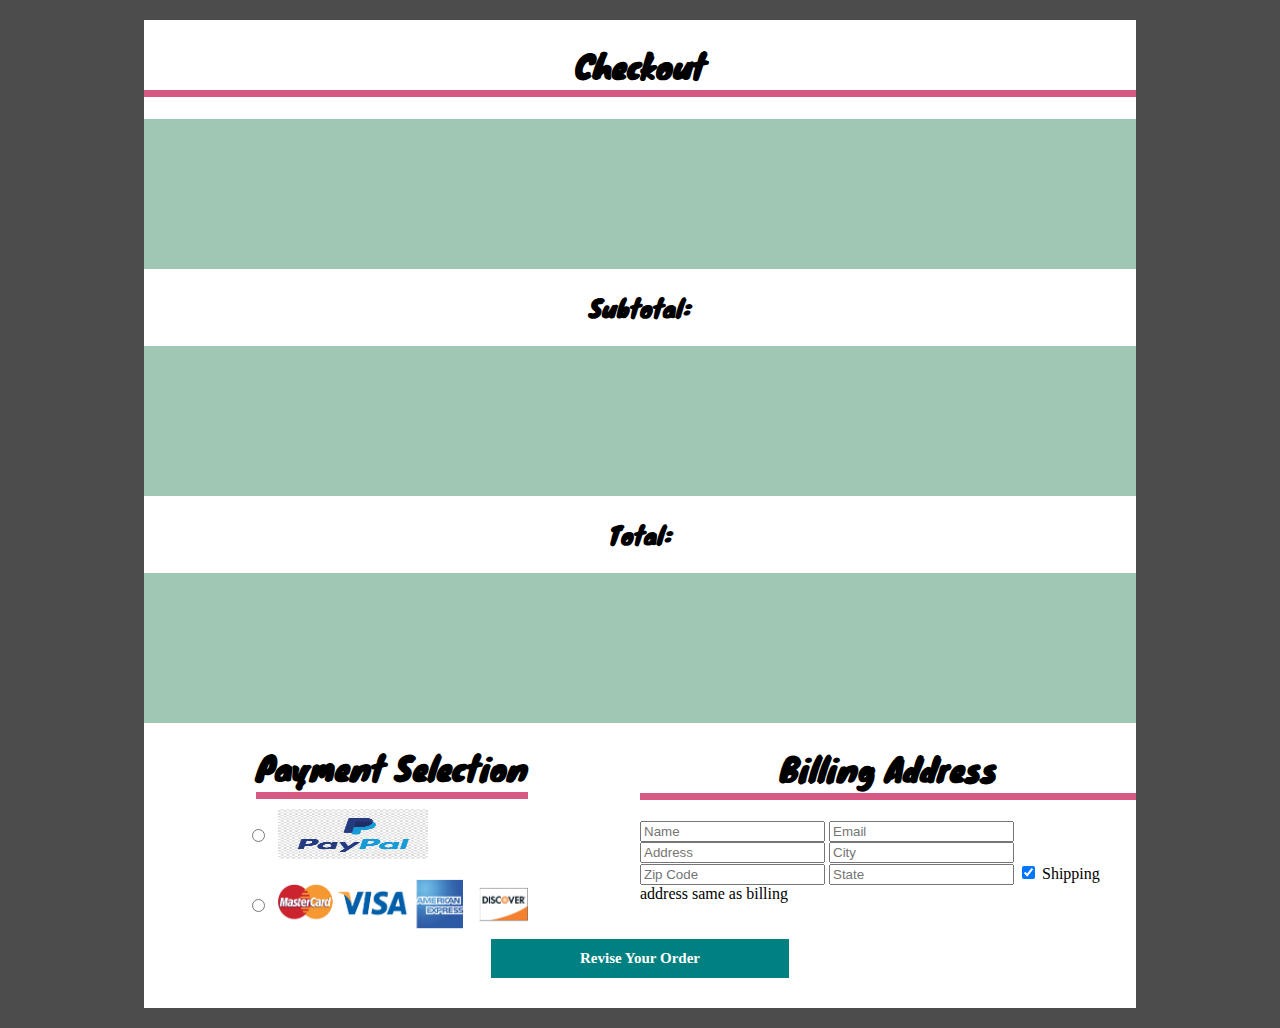
==== Checkout.html @ 0eaa8a0a "revised code for checkout" ====
<!DOCTYPE html>
<html lang="en">
  <head>
    <link rel="stylesheet" href="Checkout.css" />
    <meta charset="UTF-8" />
    <meta name="viewport" content="width=device-width, initial-scale=1.0" />
  </head>

  <body>
    <div id="background-shadow">
      <div id="checkout-inside-box">
        <!--Start of Total/Subtotal Info Box -->
        <h1 id="checkout-h1">Checkout</h1>
        <div class="pos-checkout-box">
          <div id="checkout-items"></div>
          <h2>Subtotal:</h2>
          <div id="subtotal-price"></div>
          <h2>Total:</h2>
          <div id="total-price"></div>
        </div>
        <div id="payment-bill-add-box">
          <!--Start of Payment Info Box -->
          <div class="pos-payment-info-box">
            <h1 id="pay-select-h1">Payment Selection</h1>

            <form id="credit-card-form" action="">
              <div onclick="cardFormRemove()" id="paypal-form">
                <input id="pp-button" type="radio" name="payment" />
                <img
                  class="pp-button-img"
                  src="images/paypal-logo.png"
                  alt="paypal-logo"
                />
              </div>

              <div id="credit-card-radio">
                <input id="credit-selector" type="radio" name="payment" />
                <label for="credit-selector"></label>
                <img
                  class="credit-imgs"
                  src="images/credit-card-logos.png"
                  alt="credit-cards-img"
                />
              </div>

              <div id="card-inputs-info">
                <form action="">
                  <input
                    class="form-input"
                    type="text"
                    placeholder="Name on card"
                  />

                  <input
                    class="form-input"
                    placeholder="Card Number"
                    type="number"
                    maxlength="19"
                    max="19"
                  />

                  <input
                    class="form-input"
                    type="text"
                    placeholder="Expiration Date (MM/YY)"
                    maxlength="5"
                  />

                  <input
                    class="form-input"
                    type="number"
                    placeholder="Security Code"
                    maxlength="4"
                  />

                  <button id="submit-button" type="submit">Pay</button>
                </form>
              </div>
            </form>
          </div>

          <div id="bill-ship-address">
            <h1 id="bill-add-h1">Billing Address</h1>
            <form action="">
              <input type="text" name="" id="" placeholder="Name" />
              <input type="email" name="" id="" placeholder="Email" />
              <input type="text" placeholder="Address" />
              <input type="text" placeholder="City" />
              <input type="number" value="" placeholder="Zip Code" />
              <input type="text" placeholder="State" />
              <input type="checkbox" checked="checked" /> Shipping address same
              as billing
            </form>
          </div>
        </div>
        <button id="revise-order-button">
          <a id="revise-order-link" href="Homepage/Homepage.html"
            >Revise Your Order</a
          >
        </button>
      </div>
    </div>

    <script>
      let cardRadioBttn = document.getElementById("credit-card-radio");
      let cardInputForm = document.getElementById("card-inputs-info");

      cardRadioBttn.addEventListener("click", (e) => {
        let submitBttn = document.getElementById("submit-button");
        let formInputs = document.getElementsByClassName("form-input");

        let i;
        for (i = 0; i < formInputs.length; i++) {
          formInputs[i].style.height = "30px";
        }

        cardInputForm.style.display = "flex";
        cardInputForm.style.flexDirection = "column";
        cardInputForm.style.marginBottom = "15px";
        submitBttn.style.backgroundColor = "rgb(0, 128, 128)";
        submitBttn.style.border = "none";
        submitBttn.style.height = "40px";
        submitBttn.style.textAlign = "center";
        submitBttn.style.fontWeight = "900";
        submitBttn.style.fontFamily = "Raleway";
        submitBttn.style.fontSize = "15px";
        submitBttn.style.color = "white";
        formInputs.style.height = "30px";
      });

      function cardFormRemove() {
        let payPalRadio = document.getElementById("pp-button");

        let cardInputFormPP = document.getElementById("card-inputs-info");

        cardInputFormPP.style.display = "none";
      }
    </script>
  </body>
</html>
---- Checkout.css ----
@import url(https://fonts.googleapis.com/css?family=Knewave);
@import url(https://fonts.googleapis.com/css?family=Raleway:300, 600, 800);

body,
html {
  margin: 0;
  padding: 0;
}

/* .checkout-main-box {

    display: flex;
    font-family: Knewave;
    
    width: 100%;
    height: 100%;
    border: 1px solid black;
    justify-content: center;
    align-items: center;


} */

#background-shadow {
  display: flex;
  margin: 0;
  justify-content: center;
  align-items: center;
  box-sizing: border-box;
  padding: 20px;
  width: 100%;
  height: 100%;
  background-color: rgba(0, 0, 0, 0.7);
}

#checkout-inside-box {
  display: flex;
  flex-direction: column;

  align-items: center;
  width: 100%;
  height: 100%;
  background-color: white;
  box-sizing: border-box;
}
.pos-checkout-box {
  display: flex;
  flex-direction: column;
  width: 100%;
  /* display: flex;
    justify-content: center;
    align-items: center;
    flex-direction: column;
    box-sizing: border-box;
    width: 100%;
    height: 100%; */
}
#payment-bill-add-box {
}

#bill-ship-address {
  display: flex;
  flex-direction: column;
  width: 100%;
  margin-bottom: 20px;
}

#credit-card-form {
  /* display: flex;
    flex-direction: column;
    justify-content: center;
    padding: 10px;
    box-sizing: border-box;
    width: 100%;
    height: 100vh; */
}

#card-inputs-info {
  display: none;

  /* Enter display properties */
}

/* #submit-button {

    display: flex;
    justify-content: center;
    align-items: center;
    margin-top: 10px;
    margin-bottom: 10px;
    width: 100px;
    height: 35px;

} */

#checkout-items {
  display: flex;
  background-color: #a0c7b4;
  width: 100%;
  height: 150px;
  box-sizing: border-box;
}

#subtotal-price {
  display: flex;
  background-color: #a0c7b4;
  width: 100%;
  height: 150px;
  box-sizing: border-box;
}

#total-price {
  background-color: #a0c7b4;
  width: 100%;
  height: 150px;
  box-sizing: border-box;
}

#credit-card-radio {
  display: flex;
  flex-direction: row;
  justify-content: left;
  align-items: center;
}

#paypal-form {
  display: flex;
  flex-direction: row;
  justify-content: left;
  align-items: center;
}

.pp-button-img {
  display: flex;
  padding: 10px;
  width: 150px;
  height: 50px;
}

.credit-imgs {
  display: flex;
  height: 50px;
  width: 250px;
  padding: 10px;
}

#revise-order-link {
  display: flex;
  justify-content: space-around;
  align-content: center;
  box-sizing: border-box;
  padding: 10px;
  width: 100%;
  text-decoration: none;
  color: white;
  font-family: Raleway;
  font-weight: 900;
  font-size: 15px;
}

#revise-order-button {
  width: 70%;
  background-color: rgb(0, 128, 128);
  border: none;
  margin-bottom: 20px;
}

h1 {
  text-align: center;
  font-family: Knewave;
}

h2 {
  text-align: center;
  font-family: Knewave;
}

#pay-select-h1 {
  margin: 20px 0 0 0;
  border-bottom: solid 7px rgba(195, 18, 77, 0.7);
}

#checkout-h1 {
  width: 100%;
  border-bottom: solid 7px rgba(195, 18, 77, 0.7);
}

#bill-add-h1 {
  border-bottom: solid 7px rgba(195, 18, 77, 0.7);
}

@media screen and (min-width: 770px) {
  #checkout-inside-box {
    width: 80%;
    height: 80%;
  }
  #payment-bill-add-box {
    display: flex;
    flex-direction: row;
    justify-content: space-between;
  }

  .pos-payment-info-box {
    display: flex;
    width: 100%;
    height: 100%;
    flex-direction: column;
    justify-content: left;
    align-items: center;
  }

  #bill-ship-address {
  }

  /* #credit-card-radio {


        flex-direction: column;

    }

    #paypal-form {

        flex-direction: column;

    } */

  #card-inputs-info {
    display: none;

    /* Enter display properties */
  }

  /* input {
        margin-top: 5px;
        height: 25px;


    } */

  #revise-order-button {
    display: flex;
    width: 30%;
    margin-bottom: 30px;
  }

  #revise-order-link {
    justify-content: center;
    align-items: center;
    width: 100%;
    text-decoration: none;
  }
}
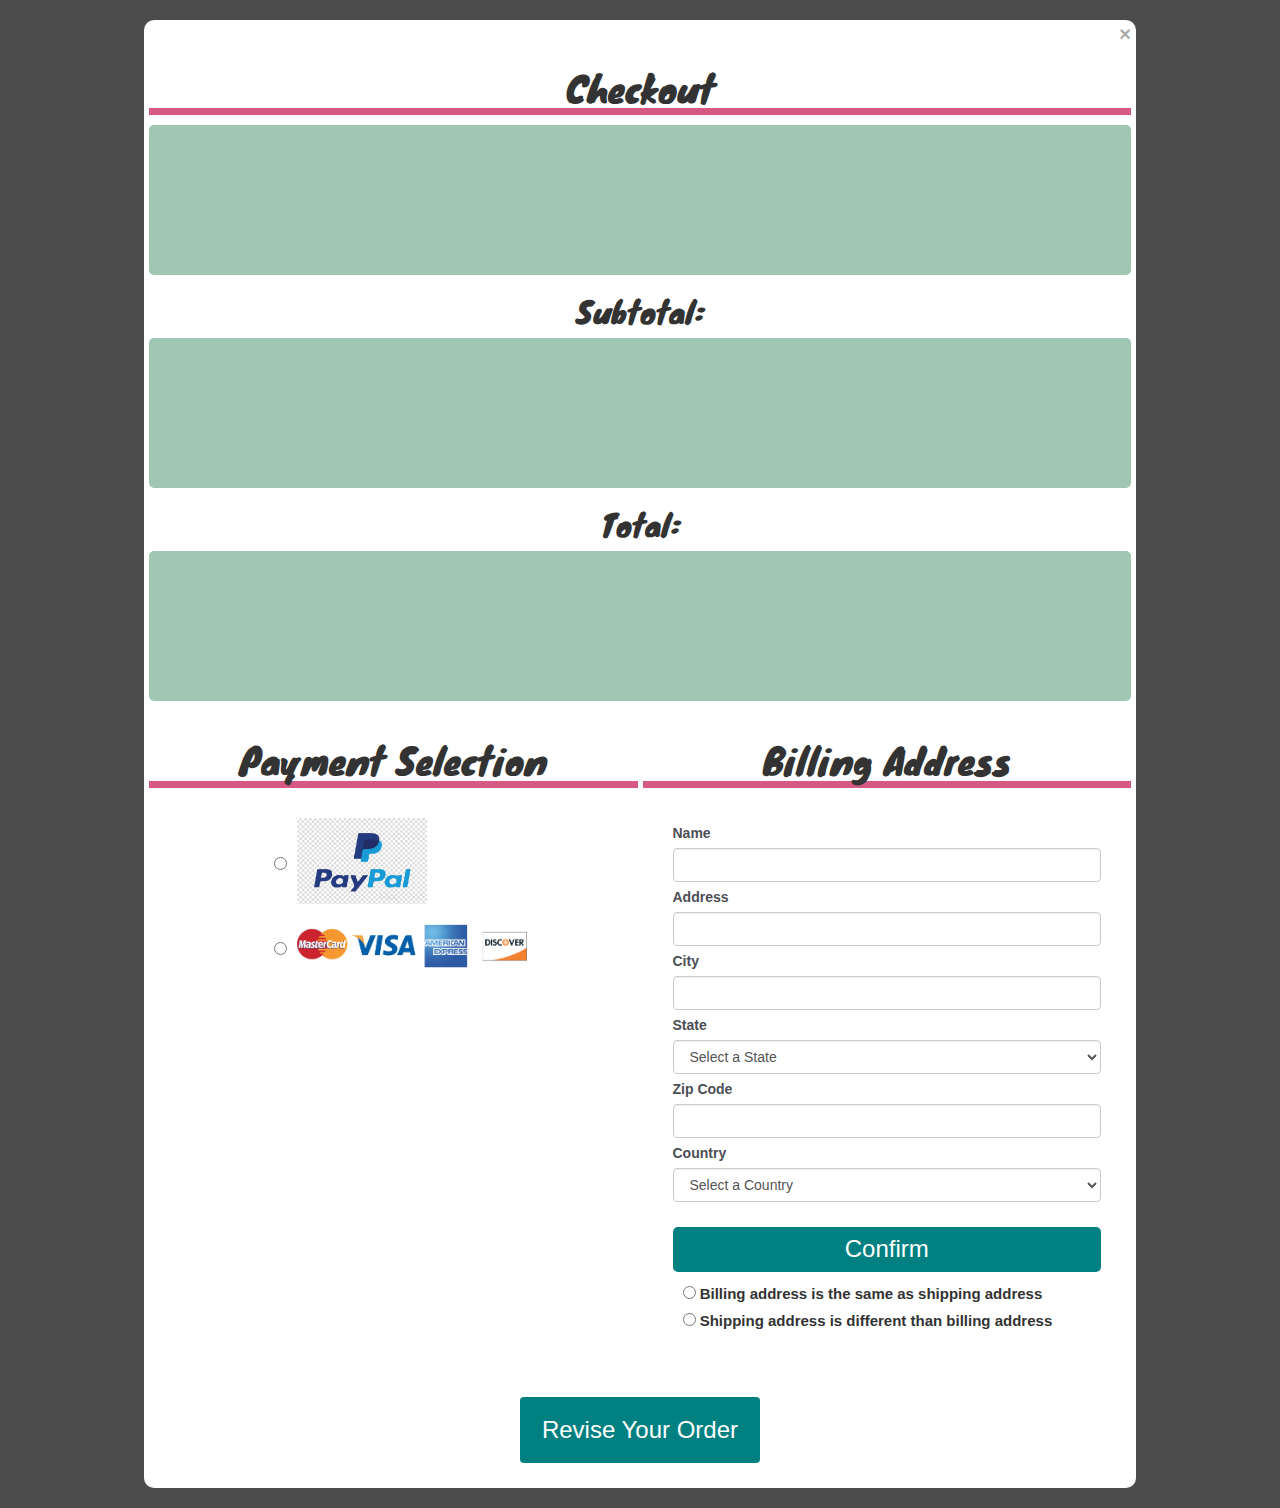
==== commit 78574ecc: "added address functionality and revised css" ====
--- a/Checkout.html
+++ b/Checkout.html
@@ -1,140 +1,808 @@
 <!DOCTYPE html>
 <html lang="en">
-  <head>
-    <link rel="stylesheet" href="Checkout.css" />
-    <meta charset="UTF-8" />
-    <meta name="viewport" content="width=device-width, initial-scale=1.0" />
-  </head>
-
-  <body>
-    <div id="background-shadow">
-      <div id="checkout-inside-box">
-        <!--Start of Total/Subtotal Info Box -->
-        <h1 id="checkout-h1">Checkout</h1>
-        <div class="pos-checkout-box">
-          <div id="checkout-items"></div>
-          <h2>Subtotal:</h2>
-          <div id="subtotal-price"></div>
-          <h2>Total:</h2>
-          <div id="total-price"></div>
+
+<head>
+
+
+  <link rel="stylesheet" href="http://maxcdn.bootstrapcdn.com/bootstrap/3.3.7/css/bootstrap.min.css">
+  <link rel="stylesheet" href="Checkout.css" />
+  <link rel="stylesheet" href="checkout-card-form-styles.css">
+  <link href="https://fonts.googleapis.com/css?family=Open+Sans" rel="stylesheet">
+  <meta charset="UTF-8" />
+  <meta name="viewport" content="width=device-width, initial-scale=1.0" />
+</head>
+
+<body>
+
+  <div id="background-shadow">
+    <div id="checkout-inside-box">
+      <!--Start of Total/Subtotal Info Box -->
+      <span onclick="closeCheckout()" id="open-close-bttn">&times;</span>
+  
+      <h1 id="checkout-h1">Checkout</h1>
+      <div class="pos-checkout-box">
+        <div id="checkout-items"></div>
+        <h2>Subtotal:</h2>
+        <div id="subtotal-price"></div>
+        <h2>Total:</h2>
+        <div id="total-price"></div>
+      </div>
+      <div id="payment-bill-add-box">
+        <!--Start of Payment Info Box -->
+        <div class="pos-payment-info-box">
+          <h1 id="pay-select-h1">Payment Selection</h1>
+
+          <form id="credit-card-form" action="">
+            <div onclick="cardFormRemove()" id="paypal-form">
+              <input id="pp-button" type="radio" name="payment" />
+              <img class="pp-button-img" src="images/paypal-logo.png" alt="paypal-logo" />
+            </div>
+
+            <div id="credit-card-radio">
+              <input id="credit-selector" type="radio" name="payment" />
+              <label for="credit-selector"></label>
+              <img class="credit-imgs" src="images/credit-card-logos.png" alt="credit-cards-img" />
+            </div>
+
+            <div id="card-inputs-info">
+              <div class="creditCardForm">
+                <div class="heading">
+                  <!-- <h1>Confirm Purchase</h1> -->
+                </div>
+                <div class="payment">
+                  <form>
+                    <div class="form-group owner">
+                      <label for="owner">Owner</label>
+                      <input type="text" class="form-control" id="owner">
+                    </div>
+                    <div class="form-group CVV">
+                      <label for="cvv">CVV</label>
+                      <input type="text" class="form-control" id="cvv">
+                    </div>
+                    <div class="form-group" id="card-number-field">
+                      <label for="cardNumber">Card Number</label>
+                      <input type="text" class="form-control" id="cardNumber">
+                    </div>
+                    <div class="form-group" id="expiration-date">
+                      <label>Expiration Date</label>
+                      <select>
+                        <option value="01">January</option>
+                        <option value="02">February </option>
+                        <option value="03">March</option>
+                        <option value="04">April</option>
+                        <option value="05">May</option>
+                        <option value="06">June</option>
+                        <option value="07">July</option>
+                        <option value="08">August</option>
+                        <option value="09">September</option>
+                        <option value="10">October</option>
+                        <option value="11">November</option>
+                        <option value="12">December</option>
+                      </select>
+                      <select>
+                        <option value="16"> 2016</option>
+                        <option value="17"> 2017</option>
+                        <option value="18"> 2018</option>
+                        <option value="19"> 2019</option>
+                        <option value="20"> 2020</option>
+                        <option value="21"> 2021</option>
+                      </select>
+                    </div>
+                    <div class="form-group" id="credit_cards">
+                      <img src="images/visa.jpg" id="visa">
+                      <img src="images/mastercard.jpg" id="mastercard">
+                      <img src="images/amex.jpg" id="amex">
+                    </div>
+                    <div class="form-group" id="pay-now">
+                      <button type="submit" class="btn btn-default" id="confirm-purchase">Confirm</button>
+                    </div>
+                  </form>
+                </div>
+              </div>
+
+          </form>
         </div>
-        <div id="payment-bill-add-box">
-          <!--Start of Payment Info Box -->
-          <div class="pos-payment-info-box">
-            <h1 id="pay-select-h1">Payment Selection</h1>
-
-            <form id="credit-card-form" action="">
-              <div onclick="cardFormRemove()" id="paypal-form">
-                <input id="pp-button" type="radio" name="payment" />
-                <img
-                  class="pp-button-img"
-                  src="images/paypal-logo.png"
-                  alt="paypal-logo"
-                />
+        </form>
+      </div>
+
+      <div id="bill-ship-address">
+        <h1 id="bill-add-h1">Billing Address</h1>
+
+        <div id="bill-address-form-div">
+          <form id="bill-address-form">
+            <div class="creditCardForm">
+              <label for="owner">Name</label>
+              <input type="text" class="form-control">
+            </div>
+            <div class="creditCardForm" id="">
+              <label for="address">Address</label>
+              <input type="text" class="form-control" id="address">
+            </div>
+            <div class="creditCardForm" id="">
+              <label for="city">City</label>
+              <input type="text" class="form-control" id="city">
+            </div>
+            <div class="creditCardForm" id="">
+              <label>State</label>
+              <select name="state" class="form-control" id="state">
+                <option value="" selected="selected">Select a State</option>
+                <option value="AL">Alabama</option>
+                <option value="AK">Alaska</option>
+                <option value="AZ">Arizona</option>
+                <option value="AR">Arkansas</option>
+                <option value="CA">California</option>
+                <option value="CO">Colorado</option>
+                <option value="CT">Connecticut</option>
+                <option value="DE">Delaware</option>
+                <option value="DC">District Of Columbia</option>
+                <option value="FL">Florida</option>
+                <option value="GA">Georgia</option>
+                <option value="HI">Hawaii</option>
+                <option value="ID">Idaho</option>
+                <option value="IL">Illinois</option>
+                <option value="IN">Indiana</option>
+                <option value="IA">Iowa</option>
+                <option value="KS">Kansas</option>
+                <option value="KY">Kentucky</option>
+                <option value="LA">Louisiana</option>
+                <option value="ME">Maine</option>
+                <option value="MD">Maryland</option>
+                <option value="MA">Massachusetts</option>
+                <option value="MI">Michigan</option>
+                <option value="MN">Minnesota</option>
+                <option value="MS">Mississippi</option>
+                <option value="MO">Missouri</option>
+                <option value="MT">Montana</option>
+                <option value="NE">Nebraska</option>
+                <option value="NV">Nevada</option>
+                <option value="NH">New Hampshire</option>
+                <option value="NJ">New Jersey</option>
+                <option value="NM">New Mexico</option>
+                <option value="NY">New York</option>
+                <option value="NC">North Carolina</option>
+                <option value="ND">North Dakota</option>
+                <option value="OH">Ohio</option>
+                <option value="OK">Oklahoma</option>
+                <option value="OR">Oregon</option>
+                <option value="PA">Pennsylvania</option>
+                <option value="RI">Rhode Island</option>
+                <option value="SC">South Carolina</option>
+                <option value="SD">South Dakota</option>
+                <option value="TN">Tennessee</option>
+                <option value="TX">Texas</option>
+                <option value="UT">Utah</option>
+                <option value="VT">Vermont</option>
+                <option value="VA">Virginia</option>
+                <option value="WA">Washington</option>
+                <option value="WV">West Virginia</option>
+                <option value="WI">Wisconsin</option>
+                <option value="WY">Wyoming</option>
+              </select>
+            </div>
+            <div class="creditCardForm">
+              <label for="zip-code">Zip Code</label>
+              <input type="text" class="form-control" id="zip-code">
+            </div>
+
+            <div class="creditCardForm">
+              <label for="country">Country</label>
+              <select id="country" name="country" class="form-control">
+                <option value="" selected="selected">Select a Country</option>
+                <option value="Afghanistan">Afghanistan</option>
+                <option value="Åland Islands">Åland Islands</option>
+                <option value="Albania">Albania</option>
+                <option value="Algeria">Algeria</option>
+                <option value="American Samoa">American Samoa</option>
+                <option value="Andorra">Andorra</option>
+                <option value="Angola">Angola</option>
+                <option value="Anguilla">Anguilla</option>
+                <option value="Antarctica">Antarctica</option>
+                <option value="Antigua and Barbuda">Antigua and Barbuda</option>
+                <option value="Argentina">Argentina</option>
+                <option value="Armenia">Armenia</option>
+                <option value="Aruba">Aruba</option>
+                <option value="Australia">Australia</option>
+                <option value="Austria">Austria</option>
+                <option value="Azerbaijan">Azerbaijan</option>
+                <option value="Bahamas">Bahamas</option>
+                <option value="Bahrain">Bahrain</option>
+                <option value="Bangladesh">Bangladesh</option>
+                <option value="Barbados">Barbados</option>
+                <option value="Belarus">Belarus</option>
+                <option value="Belgium">Belgium</option>
+                <option value="Belize">Belize</option>
+                <option value="Benin">Benin</option>
+                <option value="Bermuda">Bermuda</option>
+                <option value="Bhutan">Bhutan</option>
+                <option value="Bolivia">Bolivia</option>
+                <option value="Bosnia and Herzegovina">Bosnia and Herzegovina</option>
+                <option value="Botswana">Botswana</option>
+                <option value="Bouvet Island">Bouvet Island</option>
+                <option value="Brazil">Brazil</option>
+                <option value="British Indian Ocean Territory">British Indian Ocean Territory</option>
+                <option value="Brunei Darussalam">Brunei Darussalam</option>
+                <option value="Bulgaria">Bulgaria</option>
+                <option value="Burkina Faso">Burkina Faso</option>
+                <option value="Burundi">Burundi</option>
+                <option value="Cambodia">Cambodia</option>
+                <option value="Cameroon">Cameroon</option>
+                <option value="Canada">Canada</option>
+                <option value="Cape Verde">Cape Verde</option>
+                <option value="Cayman Islands">Cayman Islands</option>
+                <option value="Central African Republic">Central African Republic</option>
+                <option value="Chad">Chad</option>
+                <option value="Chile">Chile</option>
+                <option value="China">China</option>
+                <option value="Christmas Island">Christmas Island</option>
+                <option value="Cocos (Keeling) Islands">Cocos (Keeling) Islands</option>
+                <option value="Colombia">Colombia</option>
+                <option value="Comoros">Comoros</option>
+                <option value="Congo">Congo</option>
+                <option value="Congo, The Democratic Republic of The">Congo, The Democratic Republic of The</option>
+                <option value="Cook Islands">Cook Islands</option>
+                <option value="Costa Rica">Costa Rica</option>
+                <option value="Cote D'ivoire">Cote D'ivoire</option>
+                <option value="Croatia">Croatia</option>
+                <option value="Cuba">Cuba</option>
+                <option value="Cyprus">Cyprus</option>
+                <option value="Czech Republic">Czech Republic</option>
+                <option value="Denmark">Denmark</option>
+                <option value="Djibouti">Djibouti</option>
+                <option value="Dominica">Dominica</option>
+                <option value="Dominican Republic">Dominican Republic</option>
+                <option value="Ecuador">Ecuador</option>
+                <option value="Egypt">Egypt</option>
+                <option value="El Salvador">El Salvador</option>
+                <option value="Equatorial Guinea">Equatorial Guinea</option>
+                <option value="Eritrea">Eritrea</option>
+                <option value="Estonia">Estonia</option>
+                <option value="Ethiopia">Ethiopia</option>
+                <option value="Falkland Islands (Malvinas)">Falkland Islands (Malvinas)</option>
+                <option value="Faroe Islands">Faroe Islands</option>
+                <option value="Fiji">Fiji</option>
+                <option value="Finland">Finland</option>
+                <option value="France">France</option>
+                <option value="French Guiana">French Guiana</option>
+                <option value="French Polynesia">French Polynesia</option>
+                <option value="French Southern Territories">French Southern Territories</option>
+                <option value="Gabon">Gabon</option>
+                <option value="Gambia">Gambia</option>
+                <option value="Georgia">Georgia</option>
+                <option value="Germany">Germany</option>
+                <option value="Ghana">Ghana</option>
+                <option value="Gibraltar">Gibraltar</option>
+                <option value="Greece">Greece</option>
+                <option value="Greenland">Greenland</option>
+                <option value="Grenada">Grenada</option>
+                <option value="Guadeloupe">Guadeloupe</option>
+                <option value="Guam">Guam</option>
+                <option value="Guatemala">Guatemala</option>
+                <option value="Guernsey">Guernsey</option>
+                <option value="Guinea">Guinea</option>
+                <option value="Guinea-bissau">Guinea-bissau</option>
+                <option value="Guyana">Guyana</option>
+                <option value="Haiti">Haiti</option>
+                <option value="Heard Island and Mcdonald Islands">Heard Island and Mcdonald Islands</option>
+                <option value="Holy See (Vatican City State)">Holy See (Vatican City State)</option>
+                <option value="Honduras">Honduras</option>
+                <option value="Hong Kong">Hong Kong</option>
+                <option value="Hungary">Hungary</option>
+                <option value="Iceland">Iceland</option>
+                <option value="India">India</option>
+                <option value="Indonesia">Indonesia</option>
+                <option value="Iran, Islamic Republic of">Iran, Islamic Republic of</option>
+                <option value="Iraq">Iraq</option>
+                <option value="Ireland">Ireland</option>
+                <option value="Isle of Man">Isle of Man</option>
+                <option value="Israel">Israel</option>
+                <option value="Italy">Italy</option>
+                <option value="Jamaica">Jamaica</option>
+                <option value="Japan">Japan</option>
+                <option value="Jersey">Jersey</option>
+                <option value="Jordan">Jordan</option>
+                <option value="Kazakhstan">Kazakhstan</option>
+                <option value="Kenya">Kenya</option>
+                <option value="Kiribati">Kiribati</option>
+                <option value="Korea, Democratic People's Republic of">Korea, Democratic People's Republic of</option>
+                <option value="Korea, Republic of">Korea, Republic of</option>
+                <option value="Kuwait">Kuwait</option>
+                <option value="Kyrgyzstan">Kyrgyzstan</option>
+                <option value="Lao People's Democratic Republic">Lao People's Democratic Republic</option>
+                <option value="Latvia">Latvia</option>
+                <option value="Lebanon">Lebanon</option>
+                <option value="Lesotho">Lesotho</option>
+                <option value="Liberia">Liberia</option>
+                <option value="Libyan Arab Jamahiriya">Libyan Arab Jamahiriya</option>
+                <option value="Liechtenstein">Liechtenstein</option>
+                <option value="Lithuania">Lithuania</option>
+                <option value="Luxembourg">Luxembourg</option>
+                <option value="Macao">Macao</option>
+                <option value="Macedonia, The Former Yugoslav Republic of">Macedonia, The Former Yugoslav Republic of
+                </option>
+                <option value="Madagascar">Madagascar</option>
+                <option value="Malawi">Malawi</option>
+                <option value="Malaysia">Malaysia</option>
+                <option value="Maldives">Maldives</option>
+                <option value="Mali">Mali</option>
+                <option value="Malta">Malta</option>
+                <option value="Marshall Islands">Marshall Islands</option>
+                <option value="Martinique">Martinique</option>
+                <option value="Mauritania">Mauritania</option>
+                <option value="Mauritius">Mauritius</option>
+                <option value="Mayotte">Mayotte</option>
+                <option value="Mexico">Mexico</option>
+                <option value="Micronesia, Federated States of">Micronesia, Federated States of</option>
+                <option value="Moldova, Republic of">Moldova, Republic of</option>
+                <option value="Monaco">Monaco</option>
+                <option value="Mongolia">Mongolia</option>
+                <option value="Montenegro">Montenegro</option>
+                <option value="Montserrat">Montserrat</option>
+                <option value="Morocco">Morocco</option>
+                <option value="Mozambique">Mozambique</option>
+                <option value="Myanmar">Myanmar</option>
+                <option value="Namibia">Namibia</option>
+                <option value="Nauru">Nauru</option>
+                <option value="Nepal">Nepal</option>
+                <option value="Netherlands">Netherlands</option>
+                <option value="Netherlands Antilles">Netherlands Antilles</option>
+                <option value="New Caledonia">New Caledonia</option>
+                <option value="New Zealand">New Zealand</option>
+                <option value="Nicaragua">Nicaragua</option>
+                <option value="Niger">Niger</option>
+                <option value="Nigeria">Nigeria</option>
+                <option value="Niue">Niue</option>
+                <option value="Norfolk Island">Norfolk Island</option>
+                <option value="Northern Mariana Islands">Northern Mariana Islands</option>
+                <option value="Norway">Norway</option>
+                <option value="Oman">Oman</option>
+                <option value="Pakistan">Pakistan</option>
+                <option value="Palau">Palau</option>
+                <option value="Palestinian Territory, Occupied">Palestinian Territory, Occupied</option>
+                <option value="Panama">Panama</option>
+                <option value="Papua New Guinea">Papua New Guinea</option>
+                <option value="Paraguay">Paraguay</option>
+                <option value="Peru">Peru</option>
+                <option value="Philippines">Philippines</option>
+                <option value="Pitcairn">Pitcairn</option>
+                <option value="Poland">Poland</option>
+                <option value="Portugal">Portugal</option>
+                <option value="Puerto Rico">Puerto Rico</option>
+                <option value="Qatar">Qatar</option>
+                <option value="Reunion">Reunion</option>
+                <option value="Romania">Romania</option>
+                <option value="Russian Federation">Russian Federation</option>
+                <option value="Rwanda">Rwanda</option>
+                <option value="Saint Helena">Saint Helena</option>
+                <option value="Saint Kitts and Nevis">Saint Kitts and Nevis</option>
+                <option value="Saint Lucia">Saint Lucia</option>
+                <option value="Saint Pierre and Miquelon">Saint Pierre and Miquelon</option>
+                <option value="Saint Vincent and The Grenadines">Saint Vincent and The Grenadines</option>
+                <option value="Samoa">Samoa</option>
+                <option value="San Marino">San Marino</option>
+                <option value="Sao Tome and Principe">Sao Tome and Principe</option>
+                <option value="Saudi Arabia">Saudi Arabia</option>
+                <option value="Senegal">Senegal</option>
+                <option value="Serbia">Serbia</option>
+                <option value="Seychelles">Seychelles</option>
+                <option value="Sierra Leone">Sierra Leone</option>
+                <option value="Singapore">Singapore</option>
+                <option value="Slovakia">Slovakia</option>
+                <option value="Slovenia">Slovenia</option>
+                <option value="Solomon Islands">Solomon Islands</option>
+                <option value="Somalia">Somalia</option>
+                <option value="South Africa">South Africa</option>
+                <option value="South Georgia and The South Sandwich Islands">South Georgia and The South Sandwich
+                  Islands</option>
+                <option value="Spain">Spain</option>
+                <option value="Sri Lanka">Sri Lanka</option>
+                <option value="Sudan">Sudan</option>
+                <option value="Suriname">Suriname</option>
+                <option value="Svalbard and Jan Mayen">Svalbard and Jan Mayen</option>
+                <option value="Swaziland">Swaziland</option>
+                <option value="Sweden">Sweden</option>
+                <option value="Switzerland">Switzerland</option>
+                <option value="Syrian Arab Republic">Syrian Arab Republic</option>
+                <option value="Taiwan, Province of China">Taiwan, Province of China</option>
+                <option value="Tajikistan">Tajikistan</option>
+                <option value="Tanzania, United Republic of">Tanzania, United Republic of</option>
+                <option value="Thailand">Thailand</option>
+                <option value="Timor-leste">Timor-leste</option>
+                <option value="Togo">Togo</option>
+                <option value="Tokelau">Tokelau</option>
+                <option value="Tonga">Tonga</option>
+                <option value="Trinidad and Tobago">Trinidad and Tobago</option>
+                <option value="Tunisia">Tunisia</option>
+                <option value="Turkey">Turkey</option>
+                <option value="Turkmenistan">Turkmenistan</option>
+                <option value="Turks and Caicos Islands">Turks and Caicos Islands</option>
+                <option value="Tuvalu">Tuvalu</option>
+                <option value="Uganda">Uganda</option>
+                <option value="Ukraine">Ukraine</option>
+                <option value="United Arab Emirates">United Arab Emirates</option>
+                <option value="United Kingdom">United Kingdom</option>
+                <option value="United States">United States</option>
+                <option value="United States Minor Outlying Islands">United States Minor Outlying Islands</option>
+                <option value="Uruguay">Uruguay</option>
+                <option value="Uzbekistan">Uzbekistan</option>
+                <option value="Vanuatu">Vanuatu</option>
+                <option value="Venezuela">Venezuela</option>
+                <option value="Viet Nam">Viet Nam</option>
+                <option value="Virgin Islands, British">Virgin Islands, British</option>
+                <option value="Virgin Islands, U.S.">Virgin Islands, U.S.</option>
+                <option value="Wallis and Futuna">Wallis and Futuna</option>
+                <option value="Western Sahara">Western Sahara</option>
+                <option value="Yemen">Yemen</option>
+                <option value="Zambia">Zambia</option>
+                <option value="Zimbabwe">Zimbabwe</option>
+              </select>
+            </div>
+            <div class="" id="">
+              <button type="submit" id="confirm-bill-add-button">Confirm</button>
+            </div>
+            <div id="bill-address-radio">
+              <form>
+                <div>
+                <input onclick="removeShipForm()" type="radio" name="ship-bill" class="ba-radio" >
+                <label class = "ba-label" for="ba-radio">Billing address is the same as shipping address</label>
               </div>
-
-              <div id="credit-card-radio">
-                <input id="credit-selector" type="radio" name="payment" />
-                <label for="credit-selector"></label>
-                <img
-                  class="credit-imgs"
-                  src="images/credit-card-logos.png"
-                  alt="credit-cards-img"
-                />
+              <div>
+                <input onclick="displayShipForm()" type="radio" name="ship-bill" class="ba-radio" id="ship-add-radio"> 
+                <label class = "ba-label"for="ba-radio">Shipping address is different than billing address</label>
               </div>
-
-              <div id="card-inputs-info">
-                <form action="">
-                  <input
-                    class="form-input"
-                    type="text"
-                    placeholder="Name on card"
-                  />
-
-                  <input
-                    class="form-input"
-                    placeholder="Card Number"
-                    type="number"
-                    maxlength="19"
-                    max="19"
-                  />
-
-                  <input
-                    class="form-input"
-                    type="text"
-                    placeholder="Expiration Date (MM/YY)"
-                    maxlength="5"
-                  />
-
-                  <input
-                    class="form-input"
-                    type="number"
-                    placeholder="Security Code"
-                    maxlength="4"
-                  />
-
-                  <button id="submit-button" type="submit">Pay</button>
-                </form>
-              </div>
-            </form>
-          </div>
-
-          <div id="bill-ship-address">
-            <h1 id="bill-add-h1">Billing Address</h1>
-            <form action="">
-              <input type="text" name="" id="" placeholder="Name" />
-              <input type="email" name="" id="" placeholder="Email" />
-              <input type="text" placeholder="Address" />
-              <input type="text" placeholder="City" />
-              <input type="number" value="" placeholder="Zip Code" />
-              <input type="text" placeholder="State" />
-              <input type="checkbox" checked="checked" /> Shipping address same
-              as billing
-            </form>
-          </div>
+              </form>
+            </div>
+
+          </form>
+
         </div>
-        <button id="revise-order-button">
-          <a id="revise-order-link" href="Homepage/Homepage.html"
-            >Revise Your Order</a
-          >
-        </button>
+
+        <!-- Start of Shipping Form -->
+        <h1 id="ship-add-h1">Shipping Address</h1>
+        <div id="shipping-add-form-div">
+
+          <form id="bill-address-form">
+            <div class="creditCardForm">
+              <label for="owner">Name</label>
+              <input type="text" class="form-control">
+            </div>
+            <div class="creditCardForm" id="">
+              <label for="address">Address</label>
+              <input type="text" class="form-control" id="address">
+            </div>
+            <div class="creditCardForm" id="">
+              <label for="city">City</label>
+              <input type="text" class="form-control" id="city">
+            </div>
+            <div class="creditCardForm" id="">
+              <label>State</label>
+              <select name="state" class="form-control" id="state">
+                <option value="" selected="selected">Select a State</option>
+                <option value="AL">Alabama</option>
+                <option value="AK">Alaska</option>
+                <option value="AZ">Arizona</option>
+                <option value="AR">Arkansas</option>
+                <option value="CA">California</option>
+                <option value="CO">Colorado</option>
+                <option value="CT">Connecticut</option>
+                <option value="DE">Delaware</option>
+                <option value="DC">District Of Columbia</option>
+                <option value="FL">Florida</option>
+                <option value="GA">Georgia</option>
+                <option value="HI">Hawaii</option>
+                <option value="ID">Idaho</option>
+                <option value="IL">Illinois</option>
+                <option value="IN">Indiana</option>
+                <option value="IA">Iowa</option>
+                <option value="KS">Kansas</option>
+                <option value="KY">Kentucky</option>
+                <option value="LA">Louisiana</option>
+                <option value="ME">Maine</option>
+                <option value="MD">Maryland</option>
+                <option value="MA">Massachusetts</option>
+                <option value="MI">Michigan</option>
+                <option value="MN">Minnesota</option>
+                <option value="MS">Mississippi</option>
+                <option value="MO">Missouri</option>
+                <option value="MT">Montana</option>
+                <option value="NE">Nebraska</option>
+                <option value="NV">Nevada</option>
+                <option value="NH">New Hampshire</option>
+                <option value="NJ">New Jersey</option>
+                <option value="NM">New Mexico</option>
+                <option value="NY">New York</option>
+                <option value="NC">North Carolina</option>
+                <option value="ND">North Dakota</option>
+                <option value="OH">Ohio</option>
+                <option value="OK">Oklahoma</option>
+                <option value="OR">Oregon</option>
+                <option value="PA">Pennsylvania</option>
+                <option value="RI">Rhode Island</option>
+                <option value="SC">South Carolina</option>
+                <option value="SD">South Dakota</option>
+                <option value="TN">Tennessee</option>
+                <option value="TX">Texas</option>
+                <option value="UT">Utah</option>
+                <option value="VT">Vermont</option>
+                <option value="VA">Virginia</option>
+                <option value="WA">Washington</option>
+                <option value="WV">West Virginia</option>
+                <option value="WI">Wisconsin</option>
+                <option value="WY">Wyoming</option>
+              </select>
+            </div>
+            <div class="creditCardForm">
+              <label for="zip-code">Zip Code</label>
+              <input type="text" class="form-control" id="zip-code">
+            </div>
+
+            <div class="creditCardForm">
+              <label for="country">Country</label>
+              <select id="country" name="country" class="form-control">
+                <option value="" selected="selected">Select a Country</option>
+                <option value="Afghanistan">Afghanistan</option>
+                <option value="Åland Islands">Åland Islands</option>
+                <option value="Albania">Albania</option>
+                <option value="Algeria">Algeria</option>
+                <option value="American Samoa">American Samoa</option>
+                <option value="Andorra">Andorra</option>
+                <option value="Angola">Angola</option>
+                <option value="Anguilla">Anguilla</option>
+                <option value="Antarctica">Antarctica</option>
+                <option value="Antigua and Barbuda">Antigua and Barbuda</option>
+                <option value="Argentina">Argentina</option>
+                <option value="Armenia">Armenia</option>
+                <option value="Aruba">Aruba</option>
+                <option value="Australia">Australia</option>
+                <option value="Austria">Austria</option>
+                <option value="Azerbaijan">Azerbaijan</option>
+                <option value="Bahamas">Bahamas</option>
+                <option value="Bahrain">Bahrain</option>
+                <option value="Bangladesh">Bangladesh</option>
+                <option value="Barbados">Barbados</option>
+                <option value="Belarus">Belarus</option>
+                <option value="Belgium">Belgium</option>
+                <option value="Belize">Belize</option>
+                <option value="Benin">Benin</option>
+                <option value="Bermuda">Bermuda</option>
+                <option value="Bhutan">Bhutan</option>
+                <option value="Bolivia">Bolivia</option>
+                <option value="Bosnia and Herzegovina">Bosnia and Herzegovina</option>
+                <option value="Botswana">Botswana</option>
+                <option value="Bouvet Island">Bouvet Island</option>
+                <option value="Brazil">Brazil</option>
+                <option value="British Indian Ocean Territory">British Indian Ocean Territory</option>
+                <option value="Brunei Darussalam">Brunei Darussalam</option>
+                <option value="Bulgaria">Bulgaria</option>
+                <option value="Burkina Faso">Burkina Faso</option>
+                <option value="Burundi">Burundi</option>
+                <option value="Cambodia">Cambodia</option>
+                <option value="Cameroon">Cameroon</option>
+                <option value="Canada">Canada</option>
+                <option value="Cape Verde">Cape Verde</option>
+                <option value="Cayman Islands">Cayman Islands</option>
+                <option value="Central African Republic">Central African Republic</option>
+                <option value="Chad">Chad</option>
+                <option value="Chile">Chile</option>
+                <option value="China">China</option>
+                <option value="Christmas Island">Christmas Island</option>
+                <option value="Cocos (Keeling) Islands">Cocos (Keeling) Islands</option>
+                <option value="Colombia">Colombia</option>
+                <option value="Comoros">Comoros</option>
+                <option value="Congo">Congo</option>
+                <option value="Congo, The Democratic Republic of The">Congo, The Democratic Republic of The</option>
+                <option value="Cook Islands">Cook Islands</option>
+                <option value="Costa Rica">Costa Rica</option>
+                <option value="Cote D'ivoire">Cote D'ivoire</option>
+                <option value="Croatia">Croatia</option>
+                <option value="Cuba">Cuba</option>
+                <option value="Cyprus">Cyprus</option>
+                <option value="Czech Republic">Czech Republic</option>
+                <option value="Denmark">Denmark</option>
+                <option value="Djibouti">Djibouti</option>
+                <option value="Dominica">Dominica</option>
+                <option value="Dominican Republic">Dominican Republic</option>
+                <option value="Ecuador">Ecuador</option>
+                <option value="Egypt">Egypt</option>
+                <option value="El Salvador">El Salvador</option>
+                <option value="Equatorial Guinea">Equatorial Guinea</option>
+                <option value="Eritrea">Eritrea</option>
+                <option value="Estonia">Estonia</option>
+                <option value="Ethiopia">Ethiopia</option>
+                <option value="Falkland Islands (Malvinas)">Falkland Islands (Malvinas)</option>
+                <option value="Faroe Islands">Faroe Islands</option>
+                <option value="Fiji">Fiji</option>
+                <option value="Finland">Finland</option>
+                <option value="France">France</option>
+                <option value="French Guiana">French Guiana</option>
+                <option value="French Polynesia">French Polynesia</option>
+                <option value="French Southern Territories">French Southern Territories</option>
+                <option value="Gabon">Gabon</option>
+                <option value="Gambia">Gambia</option>
+                <option value="Georgia">Georgia</option>
+                <option value="Germany">Germany</option>
+                <option value="Ghana">Ghana</option>
+                <option value="Gibraltar">Gibraltar</option>
+                <option value="Greece">Greece</option>
+                <option value="Greenland">Greenland</option>
+                <option value="Grenada">Grenada</option>
+                <option value="Guadeloupe">Guadeloupe</option>
+                <option value="Guam">Guam</option>
+                <option value="Guatemala">Guatemala</option>
+                <option value="Guernsey">Guernsey</option>
+                <option value="Guinea">Guinea</option>
+                <option value="Guinea-bissau">Guinea-bissau</option>
+                <option value="Guyana">Guyana</option>
+                <option value="Haiti">Haiti</option>
+                <option value="Heard Island and Mcdonald Islands">Heard Island and Mcdonald Islands</option>
+                <option value="Holy See (Vatican City State)">Holy See (Vatican City State)</option>
+                <option value="Honduras">Honduras</option>
+                <option value="Hong Kong">Hong Kong</option>
+                <option value="Hungary">Hungary</option>
+                <option value="Iceland">Iceland</option>
+                <option value="India">India</option>
+                <option value="Indonesia">Indonesia</option>
+                <option value="Iran, Islamic Republic of">Iran, Islamic Republic of</option>
+                <option value="Iraq">Iraq</option>
+                <option value="Ireland">Ireland</option>
+                <option value="Isle of Man">Isle of Man</option>
+                <option value="Israel">Israel</option>
+                <option value="Italy">Italy</option>
+                <option value="Jamaica">Jamaica</option>
+                <option value="Japan">Japan</option>
+                <option value="Jersey">Jersey</option>
+                <option value="Jordan">Jordan</option>
+                <option value="Kazakhstan">Kazakhstan</option>
+                <option value="Kenya">Kenya</option>
+                <option value="Kiribati">Kiribati</option>
+                <option value="Korea, Democratic People's Republic of">Korea, Democratic People's Republic of</option>
+                <option value="Korea, Republic of">Korea, Republic of</option>
+                <option value="Kuwait">Kuwait</option>
+                <option value="Kyrgyzstan">Kyrgyzstan</option>
+                <option value="Lao People's Democratic Republic">Lao People's Democratic Republic</option>
+                <option value="Latvia">Latvia</option>
+                <option value="Lebanon">Lebanon</option>
+                <option value="Lesotho">Lesotho</option>
+                <option value="Liberia">Liberia</option>
+                <option value="Libyan Arab Jamahiriya">Libyan Arab Jamahiriya</option>
+                <option value="Liechtenstein">Liechtenstein</option>
+                <option value="Lithuania">Lithuania</option>
+                <option value="Luxembourg">Luxembourg</option>
+                <option value="Macao">Macao</option>
+                <option value="Macedonia, The Former Yugoslav Republic of">Macedonia, The Former Yugoslav Republic of
+                </option>
+                <option value="Madagascar">Madagascar</option>
+                <option value="Malawi">Malawi</option>
+                <option value="Malaysia">Malaysia</option>
+                <option value="Maldives">Maldives</option>
+                <option value="Mali">Mali</option>
+                <option value="Malta">Malta</option>
+                <option value="Marshall Islands">Marshall Islands</option>
+                <option value="Martinique">Martinique</option>
+                <option value="Mauritania">Mauritania</option>
+                <option value="Mauritius">Mauritius</option>
+                <option value="Mayotte">Mayotte</option>
+                <option value="Mexico">Mexico</option>
+                <option value="Micronesia, Federated States of">Micronesia, Federated States of</option>
+                <option value="Moldova, Republic of">Moldova, Republic of</option>
+                <option value="Monaco">Monaco</option>
+                <option value="Mongolia">Mongolia</option>
+                <option value="Montenegro">Montenegro</option>
+                <option value="Montserrat">Montserrat</option>
+                <option value="Morocco">Morocco</option>
+                <option value="Mozambique">Mozambique</option>
+                <option value="Myanmar">Myanmar</option>
+                <option value="Namibia">Namibia</option>
+                <option value="Nauru">Nauru</option>
+                <option value="Nepal">Nepal</option>
+                <option value="Netherlands">Netherlands</option>
+                <option value="Netherlands Antilles">Netherlands Antilles</option>
+                <option value="New Caledonia">New Caledonia</option>
+                <option value="New Zealand">New Zealand</option>
+                <option value="Nicaragua">Nicaragua</option>
+                <option value="Niger">Niger</option>
+                <option value="Nigeria">Nigeria</option>
+                <option value="Niue">Niue</option>
+                <option value="Norfolk Island">Norfolk Island</option>
+                <option value="Northern Mariana Islands">Northern Mariana Islands</option>
+                <option value="Norway">Norway</option>
+                <option value="Oman">Oman</option>
+                <option value="Pakistan">Pakistan</option>
+                <option value="Palau">Palau</option>
+                <option value="Palestinian Territory, Occupied">Palestinian Territory, Occupied</option>
+                <option value="Panama">Panama</option>
+                <option value="Papua New Guinea">Papua New Guinea</option>
+                <option value="Paraguay">Paraguay</option>
+                <option value="Peru">Peru</option>
+                <option value="Philippines">Philippines</option>
+                <option value="Pitcairn">Pitcairn</option>
+                <option value="Poland">Poland</option>
+                <option value="Portugal">Portugal</option>
+                <option value="Puerto Rico">Puerto Rico</option>
+                <option value="Qatar">Qatar</option>
+                <option value="Reunion">Reunion</option>
+                <option value="Romania">Romania</option>
+                <option value="Russian Federation">Russian Federation</option>
+                <option value="Rwanda">Rwanda</option>
+                <option value="Saint Helena">Saint Helena</option>
+                <option value="Saint Kitts and Nevis">Saint Kitts and Nevis</option>
+                <option value="Saint Lucia">Saint Lucia</option>
+                <option value="Saint Pierre and Miquelon">Saint Pierre and Miquelon</option>
+                <option value="Saint Vincent and The Grenadines">Saint Vincent and The Grenadines</option>
+                <option value="Samoa">Samoa</option>
+                <option value="San Marino">San Marino</option>
+                <option value="Sao Tome and Principe">Sao Tome and Principe</option>
+                <option value="Saudi Arabia">Saudi Arabia</option>
+                <option value="Senegal">Senegal</option>
+                <option value="Serbia">Serbia</option>
+                <option value="Seychelles">Seychelles</option>
+                <option value="Sierra Leone">Sierra Leone</option>
+                <option value="Singapore">Singapore</option>
+                <option value="Slovakia">Slovakia</option>
+                <option value="Slovenia">Slovenia</option>
+                <option value="Solomon Islands">Solomon Islands</option>
+                <option value="Somalia">Somalia</option>
+                <option value="South Africa">South Africa</option>
+                <option value="South Georgia and The South Sandwich Islands">South Georgia and The South Sandwich
+                  Islands</option>
+                <option value="Spain">Spain</option>
+                <option value="Sri Lanka">Sri Lanka</option>
+                <option value="Sudan">Sudan</option>
+                <option value="Suriname">Suriname</option>
+                <option value="Svalbard and Jan Mayen">Svalbard and Jan Mayen</option>
+                <option value="Swaziland">Swaziland</option>
+                <option value="Sweden">Sweden</option>
+                <option value="Switzerland">Switzerland</option>
+                <option value="Syrian Arab Republic">Syrian Arab Republic</option>
+                <option value="Taiwan, Province of China">Taiwan, Province of China</option>
+                <option value="Tajikistan">Tajikistan</option>
+                <option value="Tanzania, United Republic of">Tanzania, United Republic of</option>
+                <option value="Thailand">Thailand</option>
+                <option value="Timor-leste">Timor-leste</option>
+                <option value="Togo">Togo</option>
+                <option value="Tokelau">Tokelau</option>
+                <option value="Tonga">Tonga</option>
+                <option value="Trinidad and Tobago">Trinidad and Tobago</option>
+                <option value="Tunisia">Tunisia</option>
+                <option value="Turkey">Turkey</option>
+                <option value="Turkmenistan">Turkmenistan</option>
+                <option value="Turks and Caicos Islands">Turks and Caicos Islands</option>
+                <option value="Tuvalu">Tuvalu</option>
+                <option value="Uganda">Uganda</option>
+                <option value="Ukraine">Ukraine</option>
+                <option value="United Arab Emirates">United Arab Emirates</option>
+                <option value="United Kingdom">United Kingdom</option>
+                <option value="United States">United States</option>
+                <option value="United States Minor Outlying Islands">United States Minor Outlying Islands</option>
+                <option value="Uruguay">Uruguay</option>
+                <option value="Uzbekistan">Uzbekistan</option>
+                <option value="Vanuatu">Vanuatu</option>
+                <option value="Venezuela">Venezuela</option>
+                <option value="Viet Nam">Viet Nam</option>
+                <option value="Virgin Islands, British">Virgin Islands, British</option>
+                <option value="Virgin Islands, U.S.">Virgin Islands, U.S.</option>
+                <option value="Wallis and Futuna">Wallis and Futuna</option>
+                <option value="Western Sahara">Western Sahara</option>
+                <option value="Yemen">Yemen</option>
+                <option value="Zambia">Zambia</option>
+                <option value="Zimbabwe">Zimbabwe</option>
+              </select>
+            </div>
+            <div class="" id="">
+              <button type="submit" id="confirm-bill-add-button">Confirm</button>
+            </div>
+
+          </form>
+        </div>
+
       </div>
     </div>
-
-    <script>
-      let cardRadioBttn = document.getElementById("credit-card-radio");
-      let cardInputForm = document.getElementById("card-inputs-info");
-
-      cardRadioBttn.addEventListener("click", (e) => {
-        let submitBttn = document.getElementById("submit-button");
-        let formInputs = document.getElementsByClassName("form-input");
-
-        let i;
-        for (i = 0; i < formInputs.length; i++) {
-          formInputs[i].style.height = "30px";
-        }
-
-        cardInputForm.style.display = "flex";
-        cardInputForm.style.flexDirection = "column";
-        cardInputForm.style.marginBottom = "15px";
-        submitBttn.style.backgroundColor = "rgb(0, 128, 128)";
-        submitBttn.style.border = "none";
-        submitBttn.style.height = "40px";
-        submitBttn.style.textAlign = "center";
-        submitBttn.style.fontWeight = "900";
-        submitBttn.style.fontFamily = "Raleway";
-        submitBttn.style.fontSize = "15px";
-        submitBttn.style.color = "white";
-        formInputs.style.height = "30px";
-      });
-
-      function cardFormRemove() {
-        let payPalRadio = document.getElementById("pp-button");
-
-        let cardInputFormPP = document.getElementById("card-inputs-info");
-
-        cardInputFormPP.style.display = "none";
-      }
-    </script>
-  </body>
-</html>
+    <button class="btn btn-default" id="revise-order-button">
+      <a id="revise-order-link" href="Homepage/Homepage.html">Revise Your Order</a>
+    </button>
+  </div>
+  </div>
+
+  <script src="Checkout.js"></script>
+</body>
+
+</html>--- a/Checkout.css
+++ b/Checkout.css
@@ -1,5 +1,5 @@
 @import url(https://fonts.googleapis.com/css?family=Knewave);
-@import url(https://fonts.googleapis.com/css?family=Raleway:300, 600, 800);
+@import url(https://fonts.googleapis.com/css?family=Raleway:300);
 
 body,
 html {
@@ -7,19 +7,27 @@
   padding: 0;
 }
 
-/* .checkout-main-box {
-
-    display: flex;
-    font-family: Knewave;
-    
-    width: 100%;
-    height: 100%;
-    border: 1px solid black;
-    justify-content: center;
-    align-items: center;
-
-
-} */
+
+#open-close-bttn {
+  display:flex;
+  justify-content: flex-end;
+  color: #aaaaaa;
+  height: auto;
+  width:100%;
+  margin:0;
+  padding: 0;
+  font-size: 20px;
+  font-weight: bold;
+  
+
+}
+
+#open-close-bttn:hover,
+#open-close-bttn:focus {
+  color: #000;
+  text-decoration: none;
+  cursor: pointer;
+}
 
 #background-shadow {
   display: flex;
@@ -36,17 +44,20 @@
 #checkout-inside-box {
   display: flex;
   flex-direction: column;
-
+  padding: 0 5px 5px 5px;
+  margin-top: 0;
   align-items: center;
   width: 100%;
   height: 100%;
   background-color: white;
   box-sizing: border-box;
+  border-radius: 10px;
 }
 .pos-checkout-box {
   display: flex;
   flex-direction: column;
   width: 100%;
+  height: auto;
   /* display: flex;
     justify-content: center;
     align-items: center;
@@ -55,6 +66,18 @@
     width: 100%;
     height: 100%; */
 }
+
+#bill-address-form-div {
+  display: flex;
+  flex-direction: row;
+  width: 100%;
+  height: auto;
+  justify-content: center;
+  /* padding-top:25px; */
+  padding: 25px 20px 0 20px;
+  box-sizing: border-box;
+}
+
 #payment-bill-add-box {
 }
 
@@ -62,7 +85,16 @@
   display: flex;
   flex-direction: column;
   width: 100%;
+  height: auto;
   margin-bottom: 20px;
+}
+
+#shipping-add-form-div {
+
+  display: none;
+  flex-direction: column;
+  padding: 15px;
+ 
 }
 
 #credit-card-form {
@@ -81,24 +113,13 @@
   /* Enter display properties */
 }
 
-/* #submit-button {
-
-    display: flex;
-    justify-content: center;
-    align-items: center;
-    margin-top: 10px;
-    margin-bottom: 10px;
-    width: 100px;
-    height: 35px;
-
-} */
-
 #checkout-items {
   display: flex;
   background-color: #a0c7b4;
   width: 100%;
   height: 150px;
   box-sizing: border-box;
+  border-radius: 5px;
 }
 
 #subtotal-price {
@@ -107,6 +128,7 @@
   width: 100%;
   height: 150px;
   box-sizing: border-box;
+  border-radius: 5px;
 }
 
 #total-price {
@@ -114,6 +136,7 @@
   width: 100%;
   height: 150px;
   box-sizing: border-box;
+  border-radius: 5px;
 }
 
 #credit-card-radio {
@@ -121,6 +144,7 @@
   flex-direction: row;
   justify-content: left;
   align-items: center;
+  padding-left:25px;
 }
 
 #paypal-form {
@@ -128,18 +152,19 @@
   flex-direction: row;
   justify-content: left;
   align-items: center;
+  padding-left: 25px;
 }
 
 .pp-button-img {
   display: flex;
   padding: 10px;
   width: 150px;
-  height: 50px;
+  height: auto;
 }
 
 .credit-imgs {
   display: flex;
-  height: 50px;
+  height: auto;
   width: 250px;
   padding: 10px;
 }
@@ -153,9 +178,7 @@
   width: 100%;
   text-decoration: none;
   color: white;
-  font-family: Raleway;
-  font-weight: 900;
-  font-size: 15px;
+  font-size: 24px;
 }
 
 #revise-order-button {
@@ -176,7 +199,8 @@
 }
 
 #pay-select-h1 {
-  margin: 20px 0 0 0;
+  margin: 40px 0 40px 0;
+  width: 100%;
   border-bottom: solid 7px rgba(195, 18, 77, 0.7);
 }
 
@@ -187,43 +211,71 @@
 
 #bill-add-h1 {
   border-bottom: solid 7px rgba(195, 18, 77, 0.7);
-}
+  margin: 40px 0 0 0;
+}
+
+#ship-add-h1 {
+  display:none;
+
+  justify-content: center;
+  border-bottom: solid 7px rgba(195, 18, 77, 0.7);
+  margin: 40px 0 0 0;
+}
+
+#bill-address-radio {
+
+  display:flex;
+  flex-direction: column;
+  width: 100%;
+  padding:10px;
+}
+
+/* .ba-label {
+  width: 70%;
+  
+  padding-left: 10px;
+}
+
+.ba-radio{
+
+  width: 20%;
+}
+ */
+
+
 
 @media screen and (min-width: 770px) {
   #checkout-inside-box {
     width: 80%;
     height: 80%;
   }
+
+  #pos-checkout-box {
+  
+  }
+
   #payment-bill-add-box {
     display: flex;
+    width: 100%;
+   
     flex-direction: row;
     justify-content: space-between;
+    box-sizing: border-box;
   }
 
   .pos-payment-info-box {
     display: flex;
     width: 100%;
-    height: 100%;
+    height: auto;
     flex-direction: column;
     justify-content: left;
     align-items: center;
+    margin-right:5px;
   }
 
   #bill-ship-address {
-  }
-
-  /* #credit-card-radio {
-
-
-        flex-direction: column;
-
-    }
-
-    #paypal-form {
-
-        flex-direction: column;
-
-    } */
+
+  }
 
   #card-inputs-info {
     display: none;
@@ -231,16 +283,11 @@
     /* Enter display properties */
   }
 
-  /* input {
-        margin-top: 5px;
-        height: 25px;
-
-
-    } */
 
   #revise-order-button {
     display: flex;
-    width: 30%;
+    width: auto;
+    height:auto
     margin-bottom: 30px;
   }
 
@@ -250,4 +297,51 @@
     width: 100%;
     text-decoration: none;
   }
-}
+
+  #billing-add{
+
+    display:flex;
+  
+    flex-direction: column;
+  }
+
+  #bill-add-h1 {
+   
+    margin-bottom: 0;
+  }
+  
+  #pay-select-h1 {
+    margin: 40px 0 20px 0;
+    
+  }
+
+  #bill-address-form-div {
+    
+    padding-top:25px;
+    padding: 0;
+   
+  }
+
+  #bill-address-form {
+
+    width: 100%;
+    padding:30px;
+  }
+
+  #ship-add-h1 {
+    
+  
+    margin: 0 0 0 0;
+  }
+
+  #bill-address-radio {
+
+    
+   
+    font-size:15px;
+    
+  }
+
+ 
+  
+}
--- a/checkout-card-form-styles.css
+++ b/checkout-card-form-styles.css
@@ -0,0 +1,113 @@
+.creditCardForm {
+    display:flex;
+    flex-direction:column;
+    /* max-width: 700px; */
+    background-color: #fff;
+    /* margin: 100px auto; */
+    /* overflow: hidden; */
+    /* padding: 25px; */
+    color: #4c4e56;
+}
+
+.creditCardForm label {
+    width: 100%;
+    margin-bottom: 5px;
+    margin-top: 5px;
+}
+
+.creditCardForm .heading h1 {
+    text-align: center;
+    font-family: 'Open Sans', sans-serif;
+    color: #4c4e56;
+}
+
+.creditCardForm .payment {
+    float: left;
+    font-size: 18px;
+    padding: 10px 25px;
+    margin-top: 20px;
+    position: relative;
+}
+
+.creditCardForm .payment .form-group {
+    float: left;
+    margin-bottom: 10px;
+}
+
+.creditCardForm .payment .form-control {
+    line-height: 40px;
+    height: auto;
+    padding: 0 16px;
+    width: 100%;
+}
+
+.creditCardForm .owner {
+    width: 63%;
+    margin-right: 10px;
+}
+
+.creditCardForm .CVV {
+    width: 35%;
+}
+
+.creditCardForm #card-number-field {
+    width: 100%;
+}
+
+.creditCardForm #expiration-date {
+    width: 49%;
+}
+
+.creditCardForm #credit_cards {
+    width: 50%;
+    margin-top: 25px;
+    text-align: right;
+}
+
+.creditCardForm #pay-now {
+    width: 100%;
+    margin-top: 25px;
+}
+
+.creditCardForm .payment .btn  {
+    width: 100%;
+    margin-top: 3px;
+    font-size: 24px;
+    background-color: rgb(0, 128, 128);
+    color: white;
+}
+
+.creditCardForm .payment select {
+    padding: 10px;
+    margin-right: 15px;
+}
+
+.transparent {
+    opacity: 0.2;
+}
+
+#confirm-bill-add-button {
+
+    width: 100%;
+    height: 45px;
+    font-size: 24px;
+    color: white;
+    margin-top: 25px;
+    background-color: rgb(0, 128, 128);
+    border: none;
+    border-radius: 5px;
+}
+
+@media(max-width: 650px) {
+    .creditCardForm .owner,
+    .creditCardForm .CVV,
+    .creditCardForm #expiration-date,
+    .creditCardForm #credit_cards {
+        width: 100%;
+    }
+    .creditCardForm #credit_cards {
+        text-align: left;
+    }
+}
+
+
